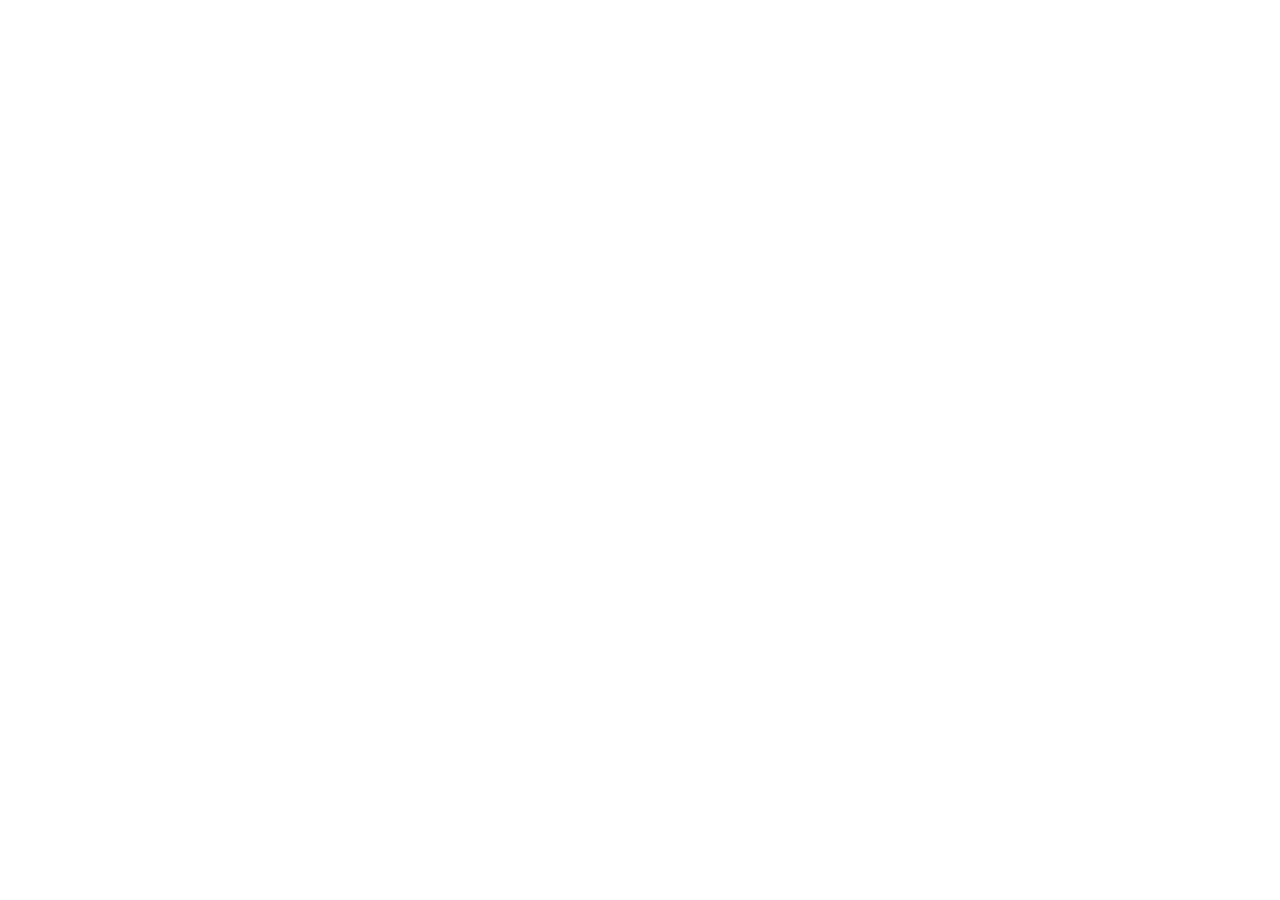
==== index.html @ 6c2e8247 "add js script" ====
<!DOCTYPE HTML>

<html>
    <head>
        <title>
            Rizy Corner
        </title>
        <link rel="stylesheet" href="https://maxcdn.bootstrapcdn.com/bootstrap/3.3.6/css/bootstrap.min.css">
    </head>
    <body>
        <div id="app">

        </div>
    </body>
</html>
<script type="text/javascript" src="index.js"></script>
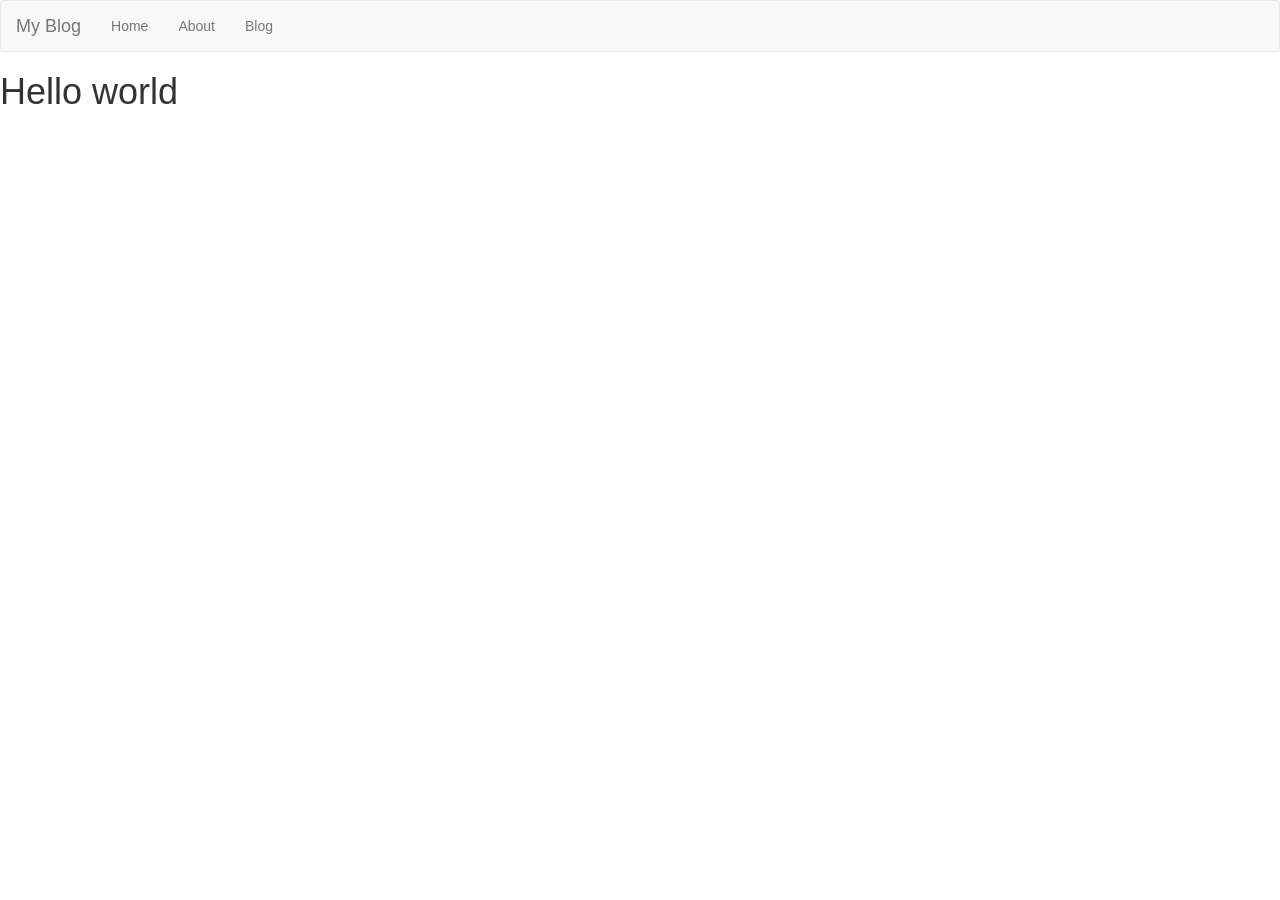
==== commit e763afab: "add js script" ====
--- a/index.html
+++ b/index.html
@@ -13,4 +13,4 @@
         </div>
     </body>
 </html>
-<script type="text/javascript" src="index.js"></script>
+<script type="text/javascript" src="js/index.js"></script>
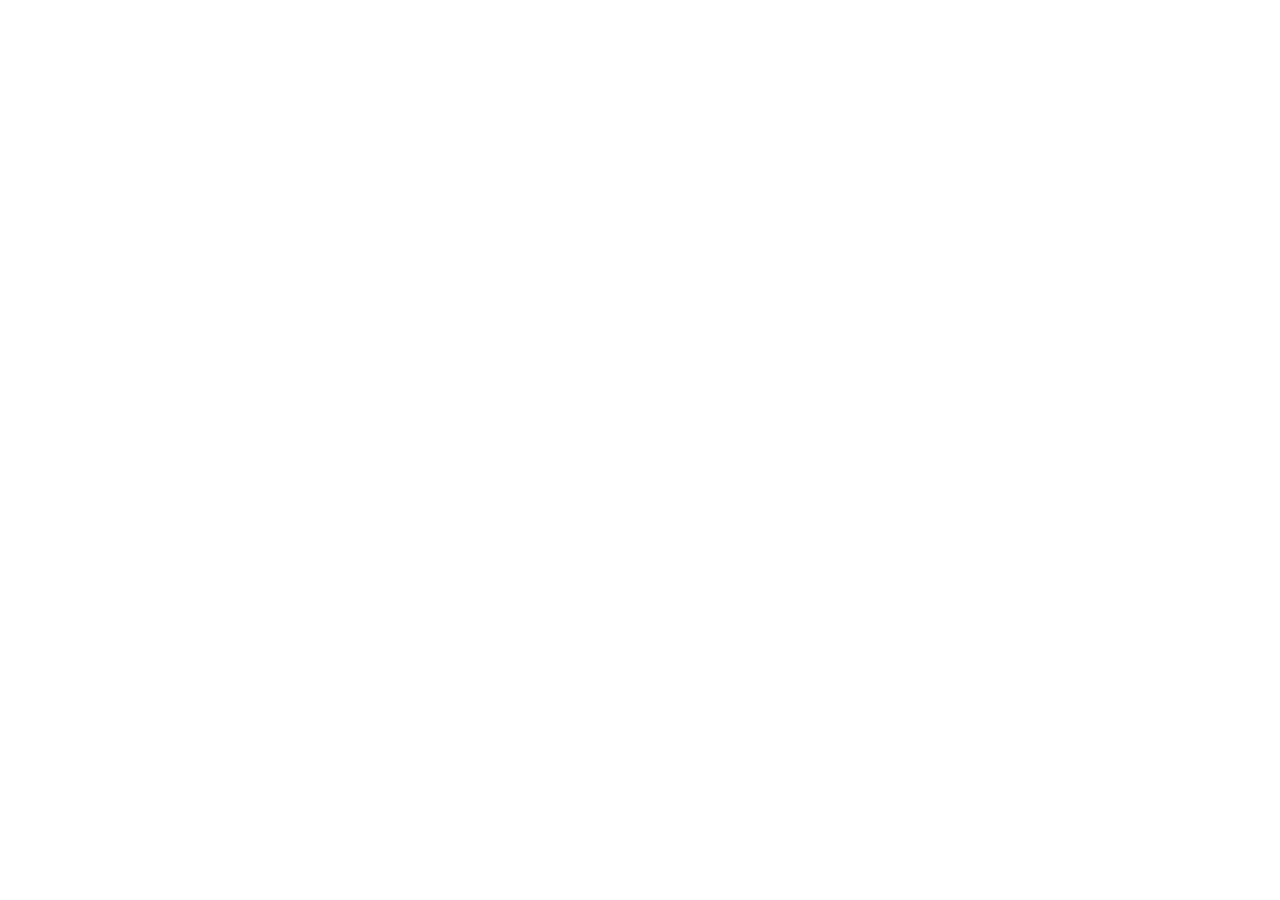
==== commit 174c5268: "test from blog to about" ====
--- a/index.html
+++ b/index.html
@@ -9,8 +9,7 @@
     </head>
     <body>
         <div id="app">
-
+            
         </div>
     </body>
 </html>
-<script type="text/javascript" src="js/index.js"></script>
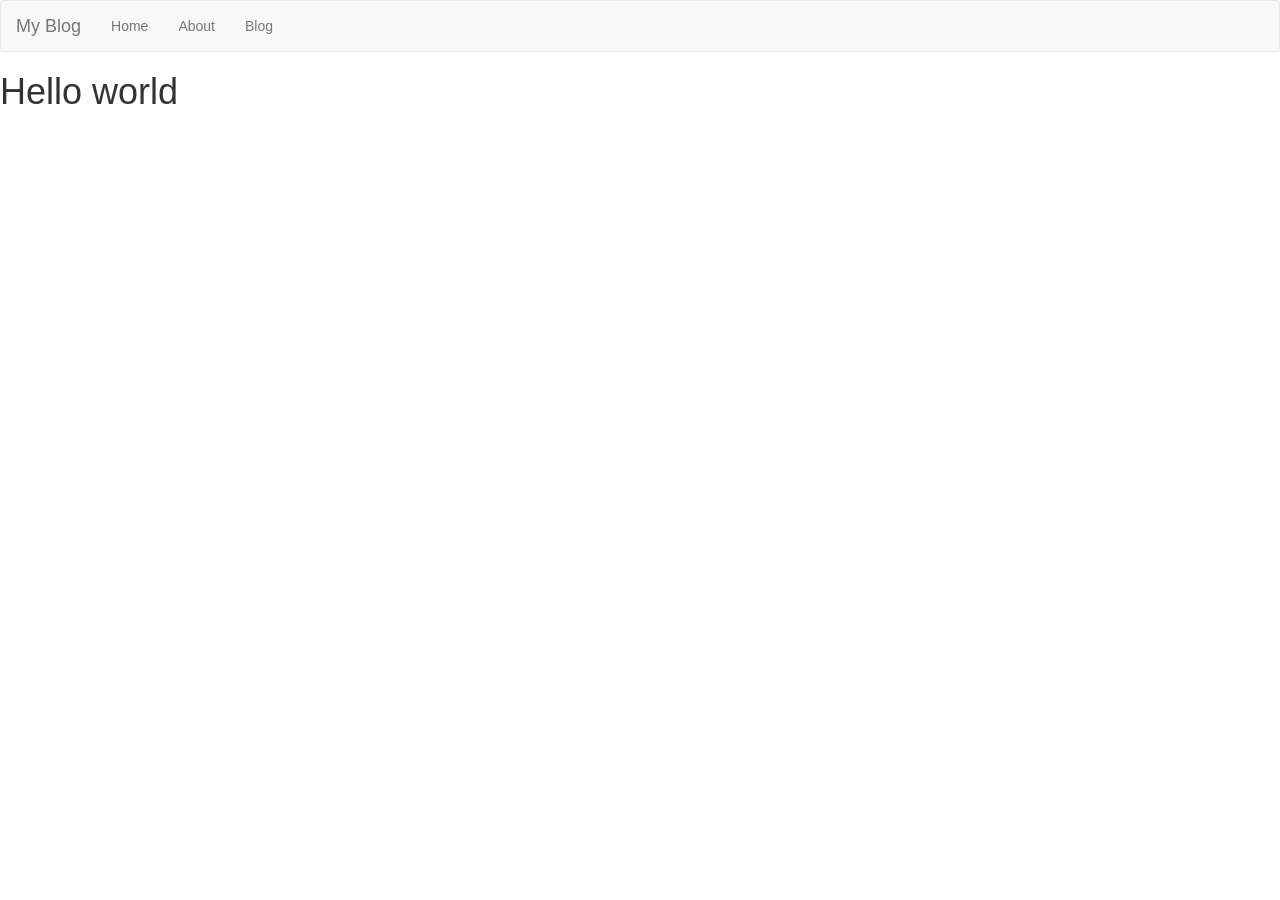
==== commit 4d5fc54c: "fix merge" ====
--- a/index.html
+++ b/index.html
@@ -9,7 +9,8 @@
     </head>
     <body>
         <div id="app">
-            
+
         </div>
     </body>
+    <script type="text/javascript" src="js/index.js"></script>
 </html>
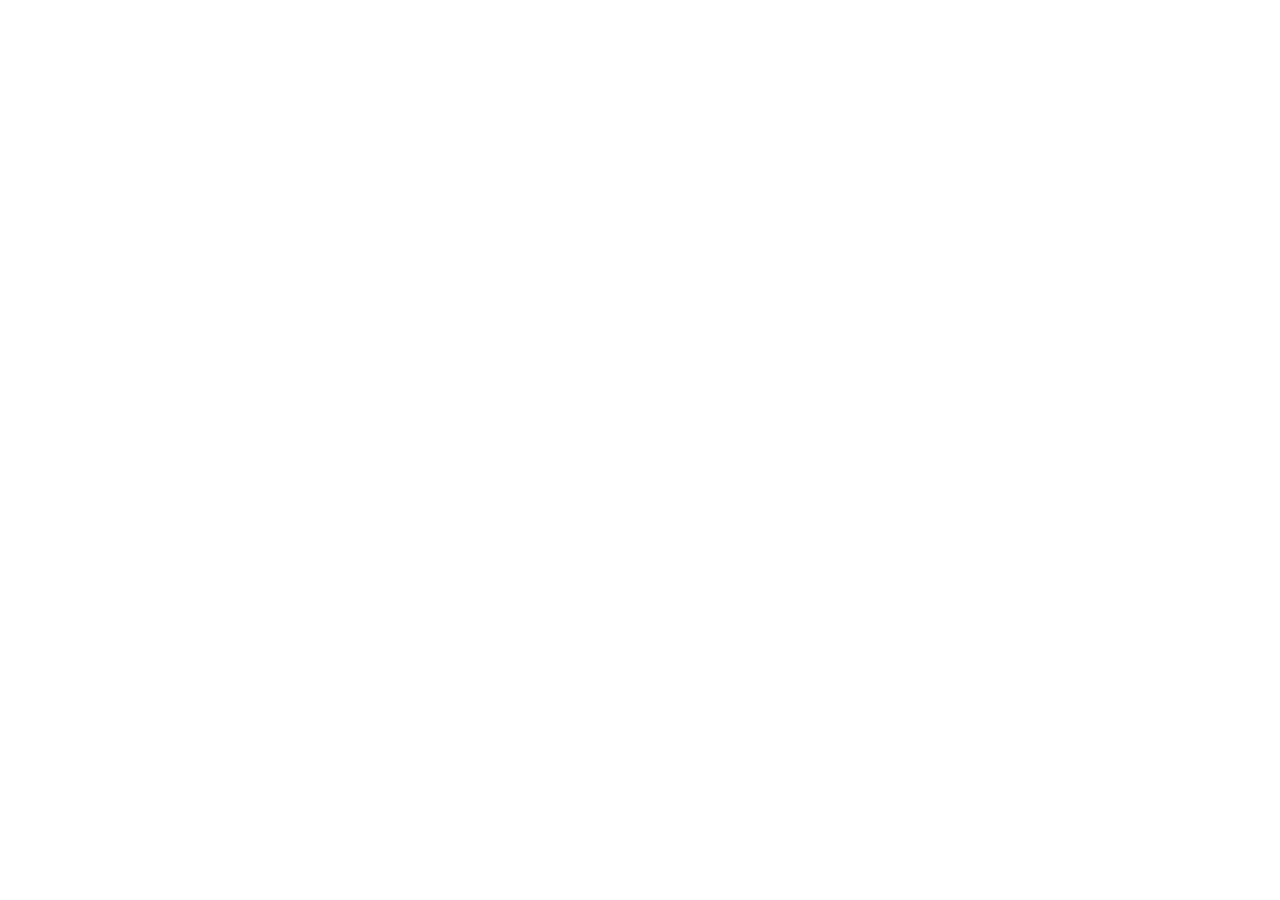
==== commit 24352eab: "add bootstrap" ====
--- a/index.html
+++ b/index.html
@@ -9,8 +9,7 @@
     </head>
     <body>
         <div id="app">
-
+            
         </div>
     </body>
-    <script type="text/javascript" src="js/index.js"></script>
 </html>
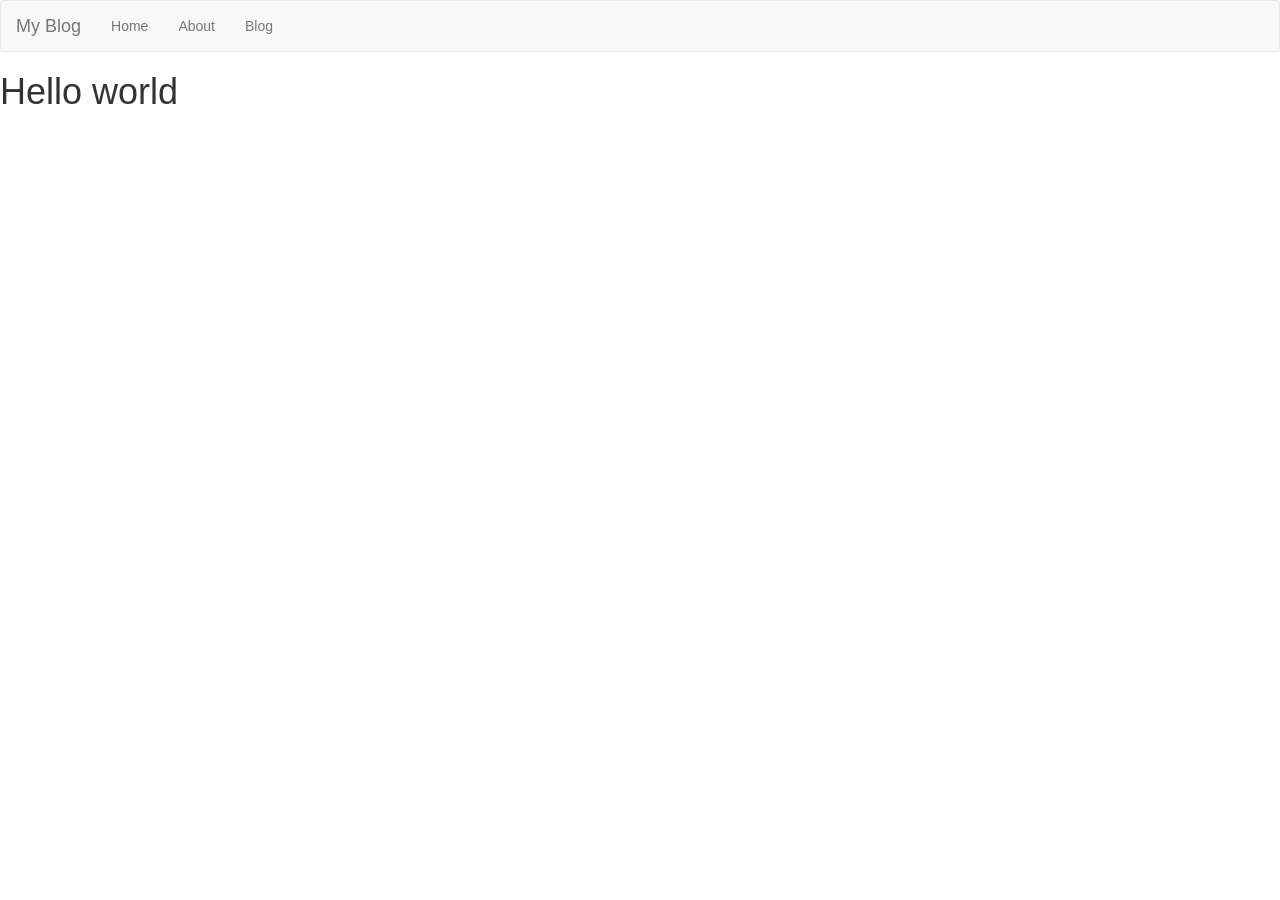
==== commit a9049e11: "add script" ====
--- a/index.html
+++ b/index.html
@@ -9,7 +9,8 @@
     </head>
     <body>
         <div id="app">
-            
+
         </div>
     </body>
+    <script type="text/javascript" src="js/index.js"></script>
 </html>
